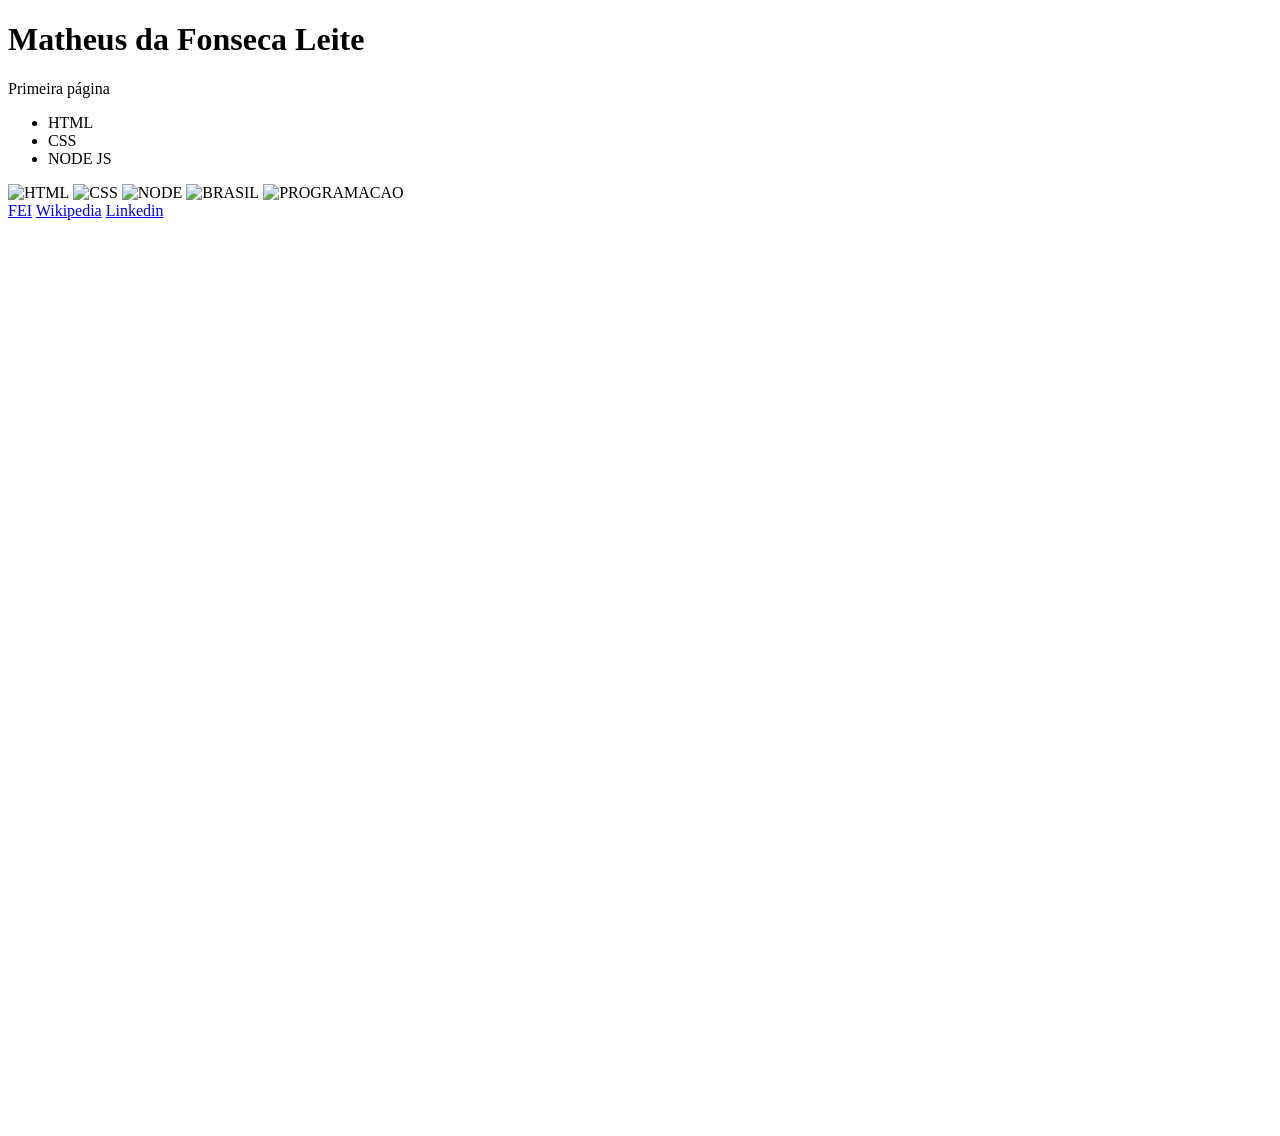
==== index.html @ 29de35ce "Add files via upload" ====
<!DOCTYPE html>
<html lang="en">
<head>
    <meta charset="UTF-8">
    <meta name="viewport" content="width=device-width, initial-scale=1.0">
    <title>Página 01</title>
</head>
<body>
    <h1>Matheus da Fonseca Leite</h1>
    <p>Primeira página</p>
    <ul>
        <li>HTML</li>
        <li>CSS</li>
        <li>NODE JS</li>
    </ul>
    <img src="html5.png" alt="HTML" width="150"> 
    <img src="CSS3.jfif" alt="CSS" width="150"> 
    <img src="Node.js_logo.png" alt="NODE" width="150"> 
    <img src="brasil.png" alt="BRASIL" width="150"> 
    <img src="prog.jpg" alt="PROGRAMACAO" width="150"> <br>
    <a href="https://portal.fei.edu.br/">FEI</a>
    <a href="https://pt.wikipedia.org/wiki/Wikip%C3%A9dia:P%C3%A1gina_principal">Wikipedia</a> 
    <a href="https://br.linkedin.com/?mcid=6821526239111716925&src=go-pa&trk=sem-ga_campid.12619604099_asid.149519181115_crid.725790844702_kw.linkedin_d.c_tid.kwd-148086543_n.g_mt.e_geo.9216076&cid=&gclsrc=aw.ds&gad_source=1&gad_campaignid=12619604099&gbraid=0AAAAABhL5JODIw-m76xdyelTcwOZpXoQI&gclid=EAIaIQobChMIl-nRot71kgMVy2lIAB05fRGtEAAYASAAEgKLH_D_BwE">Linkedin</a> <br>
    <iframe src="https://www.google.com/maps/embed?pb=!1m18!1m12!1m3!1d3652.6486945443503!2d-46.58197282378365!3d-23.72423626759788!2m3!1f0!2f0!3f0!3m2!1i1024!2i768!4f13.1!3m3!1m2!1s0x94ce4158ef9c7c05%3A0x776b798985695f52!2sFEI%20Campus%20S%C3%A3o%20Bernardo%20do%20Campo!5e0!3m2!1spt-BR!2sbr!4v1772060151088!5m2!1spt-BR!2sbr" width="600" height="450" style="border:0;" allowfullscreen="" loading="lazy" referrerpolicy="no-referrer-when-downgrade"></iframe>
    <iframe src="https://www.google.com/maps/embed?pb=!1m18!1m12!1m3!1d3652.6486945443503!2d-46.58197282378365!3d-23.72423626759788!2m3!1f0!2f0!3f0!3m2!1i1024!2i768!4f13.1!3m3!1m2!1s0x94ce3fc6927dd0c3%3A0xcdcd0d550f9656cf!2sS%C3%A3o%20Bernardo%20do%20Campo%2C%20SP!5e0!3m2!1spt-BR!2sbr!4v1772060168653!5m2!1spt-BR!2sbr" width="600" height="450" style="border:0;" allowfullscreen="" loading="lazy" referrerpolicy="no-referrer-when-downgrade"></iframe>
    <iframe src="https://www.google.com/maps/embed?pb=!1m18!1m12!1m3!1d233625.63416216976!2d-46.69655829639215!3d-23.80435217838019!2m3!1f0!2f0!3f0!3m2!1i1024!2i768!4f13.1!3m3!1m2!1s0x9c59c7ebcc28cf%3A0x295a1506f2293e63!2sBrasil!5e0!3m2!1spt-BR!2sbr!4v1772060180406!5m2!1spt-BR!2sbr" width="600" height="450" style="border:0;" allowfullscreen="" loading="lazy" referrerpolicy="no-referrer-when-downgrade"></iframe>
</body>
</html>
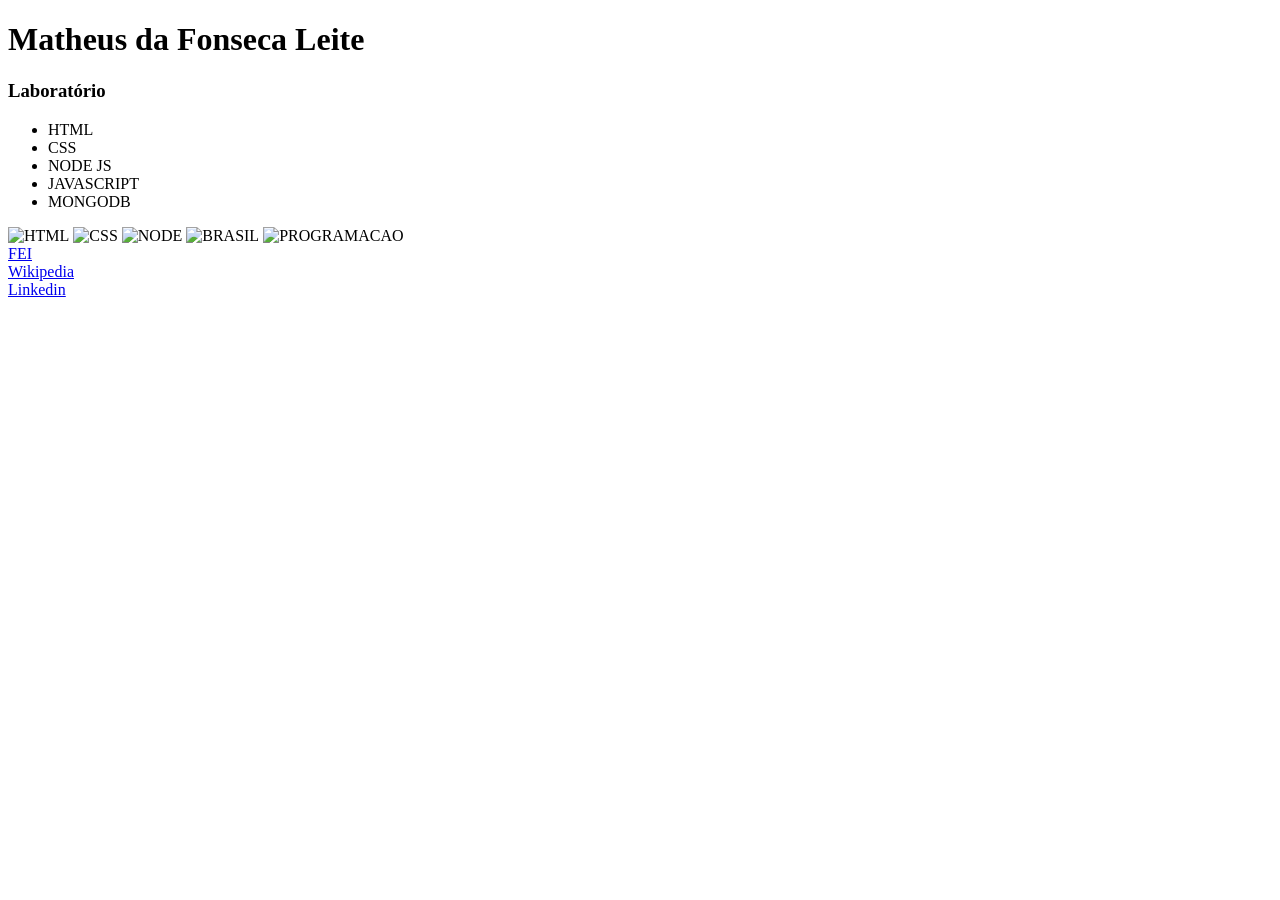
==== commit 66a6e6b3: "Add files via upload" ====
--- a/index.html
+++ b/index.html
@@ -4,25 +4,42 @@
     <meta charset="UTF-8">
     <meta name="viewport" content="width=device-width, initial-scale=1.0">
     <title>Página 01</title>
+    <link href="index.css" rel="stylesheet">
 </head>
-<body>
-    <h1>Matheus da Fonseca Leite</h1>
-    <p>Primeira página</p>
-    <ul>
+<body class="body">
+
+    <div class="nome">
+        <h1>Matheus da Fonseca Leite</h1>
+    </div>
+    
+    <div class="paragrafo">
+            <h3>Laboratório</h3>
+    </div>
+    <div class="lista">
+        <ul>
         <li>HTML</li>
         <li>CSS</li>
         <li>NODE JS</li>
-    </ul>
-    <img src="html5.png" alt="HTML" width="150"> 
-    <img src="CSS3.jfif" alt="CSS" width="150"> 
-    <img src="Node.js_logo.png" alt="NODE" width="150"> 
-    <img src="brasil.png" alt="BRASIL" width="150"> 
-    <img src="prog.jpg" alt="PROGRAMACAO" width="150"> <br>
-    <a href="https://portal.fei.edu.br/">FEI</a>
-    <a href="https://pt.wikipedia.org/wiki/Wikip%C3%A9dia:P%C3%A1gina_principal">Wikipedia</a> 
+        <li>JAVASCRIPT</li>
+        <li>MONGODB</li>
+        </ul>
+    </div>
+
+    <div class="imagens">
+            <img src="html5.png" alt="HTML" wight="300" height="150"> 
+            <img src="CSS3.jfif" alt="CSS" wight="300" height="150"> 
+            <img src="Node.js_logo.png" alt="NODE" wight="300" height="150"> 
+            <img src="js.png" alt="BRASIL" wight="300" height="150"> 
+            <img src="mongo.png" alt="PROGRAMACAO" wight="300" height="150">
+    </div>
+
+    <a href="https://portal.fei.edu.br/">FEI</a> <br>
+    <a href="https://pt.wikipedia.org/wiki/Wikip%C3%A9dia:P%C3%A1gina_principal">Wikipedia</a> <br>
     <a href="https://br.linkedin.com/?mcid=6821526239111716925&src=go-pa&trk=sem-ga_campid.12619604099_asid.149519181115_crid.725790844702_kw.linkedin_d.c_tid.kwd-148086543_n.g_mt.e_geo.9216076&cid=&gclsrc=aw.ds&gad_source=1&gad_campaignid=12619604099&gbraid=0AAAAABhL5JODIw-m76xdyelTcwOZpXoQI&gclid=EAIaIQobChMIl-nRot71kgMVy2lIAB05fRGtEAAYASAAEgKLH_D_BwE">Linkedin</a> <br>
-    <iframe src="https://www.google.com/maps/embed?pb=!1m18!1m12!1m3!1d3652.6486945443503!2d-46.58197282378365!3d-23.72423626759788!2m3!1f0!2f0!3f0!3m2!1i1024!2i768!4f13.1!3m3!1m2!1s0x94ce4158ef9c7c05%3A0x776b798985695f52!2sFEI%20Campus%20S%C3%A3o%20Bernardo%20do%20Campo!5e0!3m2!1spt-BR!2sbr!4v1772060151088!5m2!1spt-BR!2sbr" width="600" height="450" style="border:0;" allowfullscreen="" loading="lazy" referrerpolicy="no-referrer-when-downgrade"></iframe>
-    <iframe src="https://www.google.com/maps/embed?pb=!1m18!1m12!1m3!1d3652.6486945443503!2d-46.58197282378365!3d-23.72423626759788!2m3!1f0!2f0!3f0!3m2!1i1024!2i768!4f13.1!3m3!1m2!1s0x94ce3fc6927dd0c3%3A0xcdcd0d550f9656cf!2sS%C3%A3o%20Bernardo%20do%20Campo%2C%20SP!5e0!3m2!1spt-BR!2sbr!4v1772060168653!5m2!1spt-BR!2sbr" width="600" height="450" style="border:0;" allowfullscreen="" loading="lazy" referrerpolicy="no-referrer-when-downgrade"></iframe>
-    <iframe src="https://www.google.com/maps/embed?pb=!1m18!1m12!1m3!1d233625.63416216976!2d-46.69655829639215!3d-23.80435217838019!2m3!1f0!2f0!3f0!3m2!1i1024!2i768!4f13.1!3m3!1m2!1s0x9c59c7ebcc28cf%3A0x295a1506f2293e63!2sBrasil!5e0!3m2!1spt-BR!2sbr!4v1772060180406!5m2!1spt-BR!2sbr" width="600" height="450" style="border:0;" allowfullscreen="" loading="lazy" referrerpolicy="no-referrer-when-downgrade"></iframe>
+    
+    <iframe src="https://www.google.com/maps/embed?pb=!1m18!1m12!1m3!1d3652.6486945443503!2d-46.58197282378365!3d-23.72423626759788!2m3!1f0!2f0!3f0!3m2!1i1024!2i768!4f13.1!3m3!1m2!1s0x94ce4158ef9c7c05%3A0x776b798985695f52!2sFEI%20Campus%20S%C3%A3o%20Bernardo%20do%20Campo!5e0!3m2!1spt-BR!2sbr!4v1772060151088!5m2!1spt-BR!2sbr" width="300" height="150" style="border:0;" allowfullscreen="" loading="lazy" referrerpolicy="no-referrer-when-downgrade"></iframe>
+    <iframe src="https://www.google.com/maps/embed?pb=!1m18!1m12!1m3!1d3652.6486945443503!2d-46.58197282378365!3d-23.72423626759788!2m3!1f0!2f0!3f0!3m2!1i1024!2i768!4f13.1!3m3!1m2!1s0x94ce3fc6927dd0c3%3A0xcdcd0d550f9656cf!2sS%C3%A3o%20Bernardo%20do%20Campo%2C%20SP!5e0!3m2!1spt-BR!2sbr!4v1772060168653!5m2!1spt-BR!2sbr" width="300" height="150" style="border:0;" allowfullscreen="" loading="lazy" referrerpolicy="no-referrer-when-downgrade"></iframe>
+    <iframe src="https://www.google.com/maps/embed?pb=!1m18!1m12!1m3!1d233625.63416216976!2d-46.69655829639215!3d-23.80435217838019!2m3!1f0!2f0!3f0!3m2!1i1024!2i768!4f13.1!3m3!1m2!1s0x9c59c7ebcc28cf%3A0x295a1506f2293e63!2sBrasil!5e0!3m2!1spt-BR!2sbr!4v1772060180406!5m2!1spt-BR!2sbr" width="300" height="150" style="border:0;" allowfullscreen="" loading="lazy" referrerpolicy="no-referrer-when-downgrade"></iframe>
+    
 </body>
 </html>
